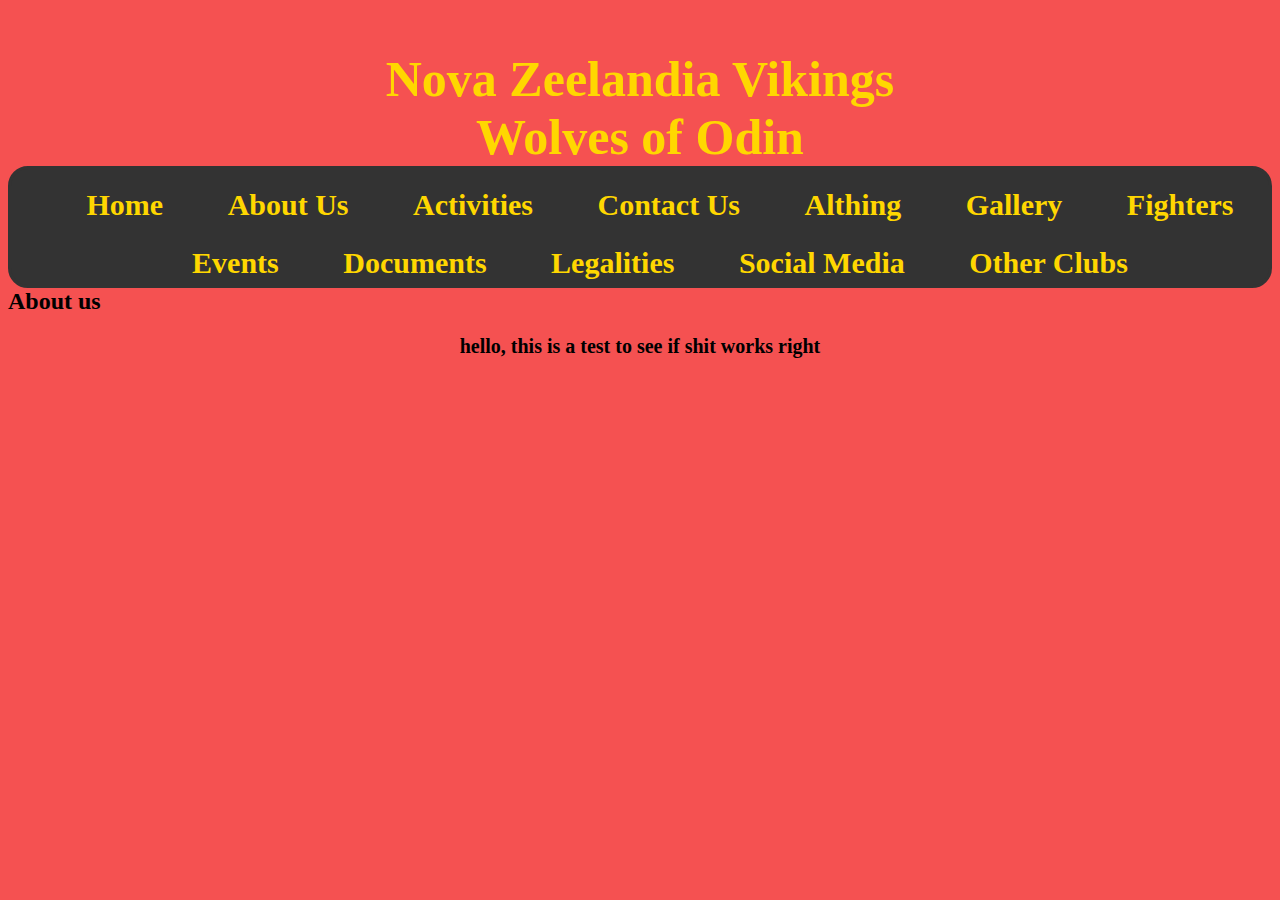
==== about_us.html @ 709f898c "updating website to html all" ====
<html>
<head>
  <link rel="stylesheet" href="style.css">
</head>
<body>
<h1>Nova Zeelandia Vikings<h1>
<h1>Wolves of Odin<h1>
<menu>
  <li><a href="home.php">Home</a></li>
  <li><a href="about_us.php">About Us</a></li>
  <li><a href="activities.php">Activities</a></li>
  <li><a href="contact_us.php">Contact Us</a></li>
  <li><a href="althing.php">Althing</a></li>
  <li><a href="gallery.php">Gallery</a></li>
  <li><a href="gallery.php">Fighters</a></li>
  <li><a href="gallery.php">Events</a></li>
  <li><a href="gallery.php">Documents</a></li>
  <li><a href="gallery.php">Legalities</a></li>
  <li><a href="gallery.php">Social Media</a></li>
  <li><a href="gallery.php">Other Clubs</a></li>
</menu>
<h2>About us<h2>



<p>hello, this is a test to see if shit works right</p>



</body>
</html>
---- style.css ----
body {
  background-color: #f55151;
}

h1 {
  margin-top: 50px;
  margin-bottom: -50px;
  color: #FFD700;
  font-size: 50px;
  text-align: center;
}
h3 {
  color: #FFD700;
  font-size: 30px;
  text-align: center;
}

/* menu style */

	menu {
	  list-style-type: none;
	  overflow: hidden;
	  background-color: #333;
	  border: solid #333;
	  border-radius: 20px;
	}

	li {
	  display: inline;
	  
	}

	li a {
	  margin: 10px;
	  color: #FFD700;
	  padding: 5px 16px;
	  text-decoration: none;
	}

	/* Change the link color to #111 (black) on hover */
	li a:hover {
	  background-color: #111;
	}


a {
	color: #FFD700;
	text-align: center;
	font-size: 30px;
}

p {
  color: black;
  font-family: verdana;
  text-align: center;  
  font-size: 20px;
}
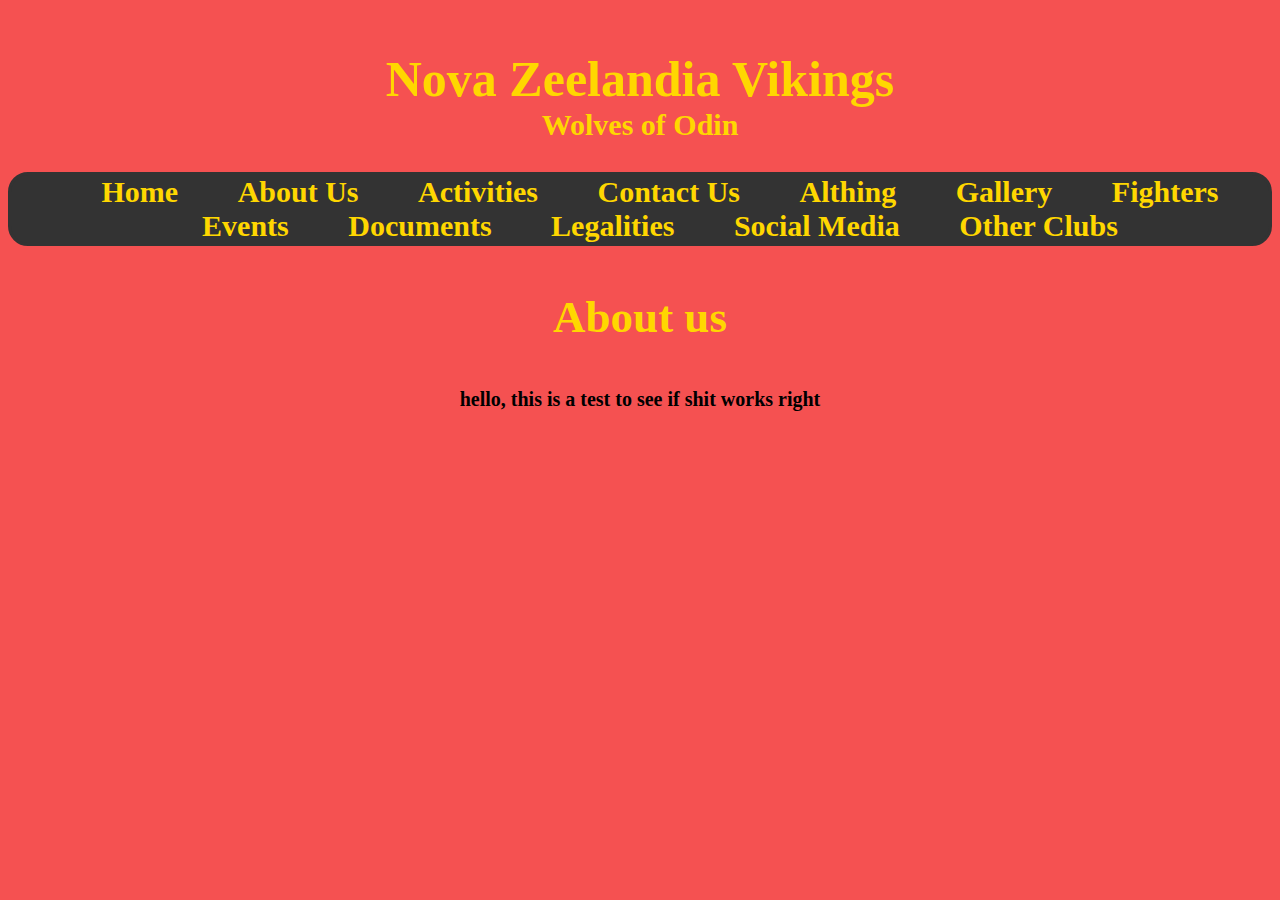
==== commit c741ff3d: "ajusting configuration" ====
--- a/about_us.html
+++ b/about_us.html
@@ -4,22 +4,22 @@
 </head>
 <body>
 <h1>Nova Zeelandia Vikings<h1>
-<h1>Wolves of Odin<h1>
+<h2>Wolves of Odin<h2>
 <menu>
-  <li><a href="home.php">Home</a></li>
-  <li><a href="about_us.php">About Us</a></li>
-  <li><a href="activities.php">Activities</a></li>
-  <li><a href="contact_us.php">Contact Us</a></li>
-  <li><a href="althing.php">Althing</a></li>
-  <li><a href="gallery.php">Gallery</a></li>
-  <li><a href="gallery.php">Fighters</a></li>
-  <li><a href="gallery.php">Events</a></li>
-  <li><a href="gallery.php">Documents</a></li>
-  <li><a href="gallery.php">Legalities</a></li>
-  <li><a href="gallery.php">Social Media</a></li>
-  <li><a href="gallery.php">Other Clubs</a></li>
+  <li><a href="home.html">Home</a></li>
+  <li><a href="about_us.html">About Us</a></li>
+  <li><a href="activities.html">Activities</a></li>
+  <li><a href="contact_us.html">Contact Us</a></li>
+  <li><a href="althing.html">Althing</a></li>
+  <li><a href="gallery.html">Gallery</a></li>
+  <li><a href="gallery.html">Fighters</a></li>
+  <li><a href="gallery.html">Events</a></li>
+  <li><a href="gallery.html">Documents</a></li>
+  <li><a href="gallery.html">Legalities</a></li>
+  <li><a href="gallery.html">Social Media</a></li>
+  <li><a href="gallery.html">Other Clubs</a></li>
 </menu>
-<h2>About us<h2>
+<h3>About us<h3>
 
 
 
--- a/style.css
+++ b/style.css
@@ -9,11 +9,19 @@
   font-size: 50px;
   text-align: center;
 }
-h3 {
+
+h2 {
   color: #FFD700;
   font-size: 30px;
   text-align: center;
 }
+
+h3 {
+  color: #FFD700;
+  font-size: 45px;
+  text-align: center;
+}
+
 
 /* menu style */
 
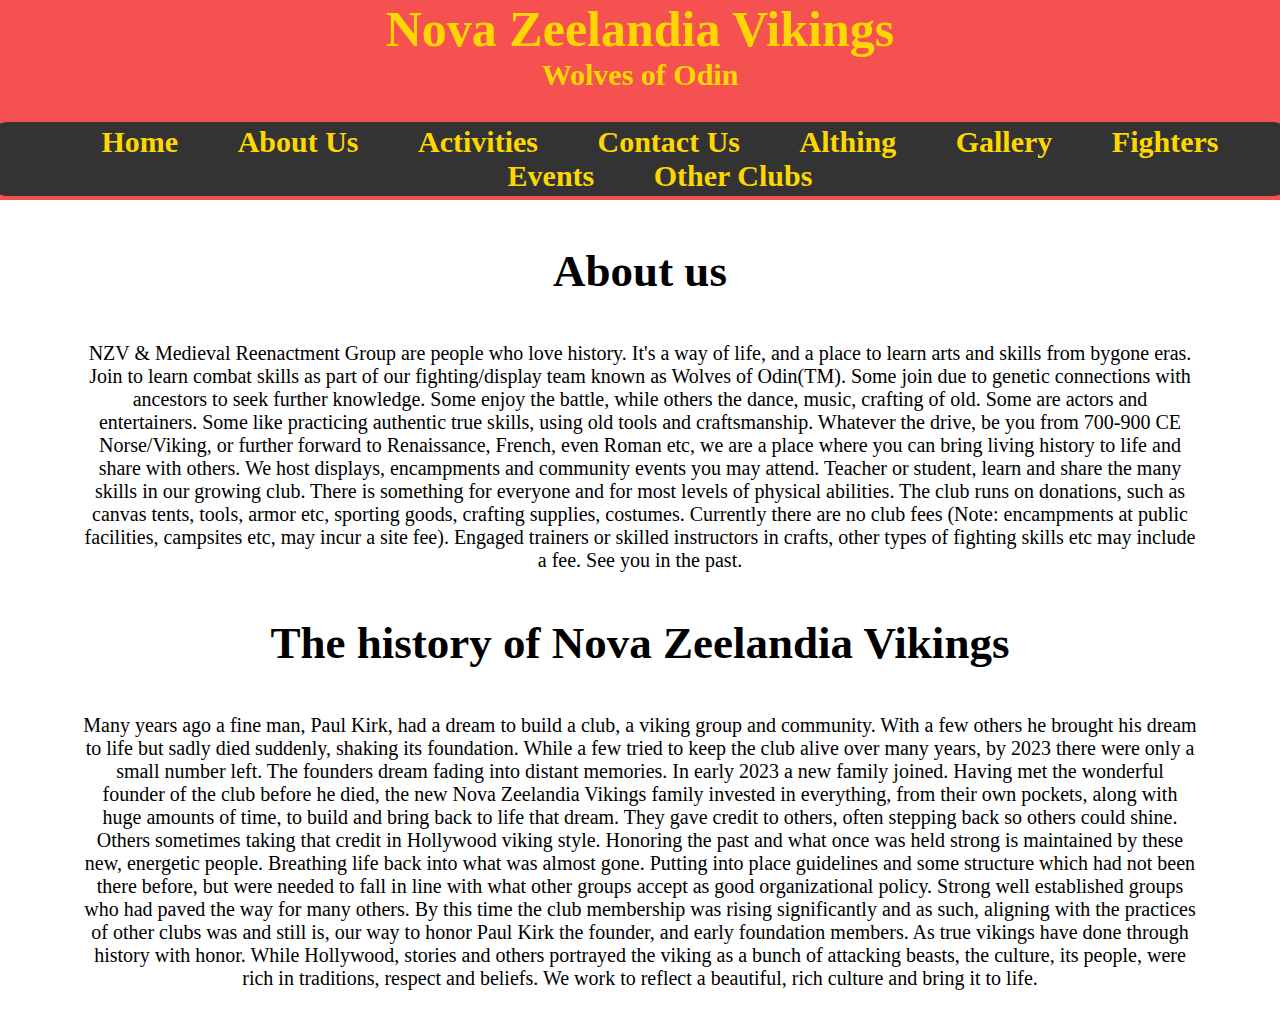
==== commit 1b3a9cd7: "website update" ====
--- a/about_us.html
+++ b/about_us.html
@@ -1,29 +1,50 @@
 <html>
 <head>
   <link rel="stylesheet" href="style.css">
+  <title>About us</title>
 </head>
 <body>
-<h1>Nova Zeelandia Vikings<h1>
-<h2>Wolves of Odin<h2>
-<menu>
-  <li><a href="home.html">Home</a></li>
-  <li><a href="about_us.html">About Us</a></li>
-  <li><a href="activities.html">Activities</a></li>
-  <li><a href="contact_us.html">Contact Us</a></li>
-  <li><a href="althing.html">Althing</a></li>
-  <li><a href="gallery.html">Gallery</a></li>
-  <li><a href="gallery.html">Fighters</a></li>
-  <li><a href="gallery.html">Events</a></li>
-  <li><a href="gallery.html">Documents</a></li>
-  <li><a href="gallery.html">Legalities</a></li>
-  <li><a href="gallery.html">Social Media</a></li>
-  <li><a href="gallery.html">Other Clubs</a></li>
-</menu>
-<h3>About us<h3>
+
+<div class="container">
+	<h1>Nova Zeelandia Vikings<h1>
+	<h2>Wolves of Odin<h2>
+	<menu>
+	  <li><a href="home.html">Home</a></li>
+	  <li><a href="about_us.html">About Us</a></li>
+	  <li><a href="activities.html">Activities</a></li>
+	  <li><a href="contact_us.html">Contact Us</a></li>
+	  <li><a href="althing.html">Althing</a></li>
+	  <li><a href="gallery.html">Gallery</a></li>
+	  <li><a href="fighters.html">Fighters</a></li>
+	  <li><a href="events.html">Events</a></li>
+	  <!-- <li><a href="gallery.html">Documents(Legalities)</a></li> -->
+	  <li><a href="otherclubs.html">Other Clubs</a></li>
+	</menu>
+</div>
+<h3>About us</h3>
 
 
 
-<p>hello, this is a test to see if shit works right</p>
+<p>
+NZV & Medieval Reenactment Group are people who love history. 
+It's a way of life, and a place to learn arts and skills from bygone eras. 
+Join to learn combat skills as part of our fighting/display team known as Wolves of Odin(TM). 
+Some join due to genetic connections with ancestors to seek further knowledge. 
+Some enjoy the battle, while others the dance, music, crafting of old. 
+Some are actors and entertainers. Some like practicing authentic true skills, using old tools and craftsmanship. 
+Whatever the drive, be you from 700-900 CE Norse/Viking, or further forward to Renaissance, French, even Roman etc, we are a place where you can bring living history to life and share with others. 
+We host displays, encampments and community events you may attend. Teacher or student, learn and share the many skills in our growing club. 
+There is something for everyone and for most levels of physical abilities. The club runs on donations, such as canvas tents, tools, armor etc, sporting goods, crafting supplies, costumes. 
+Currently there are no club fees (Note: encampments at public facilities, campsites etc, may incur a site fee). Engaged trainers or skilled instructors in crafts, other types of fighting skills etc may include a fee. See you in the past. 
+</p>
+
+<h3>The history of Nova Zeelandia Vikings</h3>
+
+<p>
+Many years ago a fine man, Paul Kirk, had a dream to build a club, a viking group and community. With a few others he brought his dream to life but sadly died suddenly, shaking its foundation. While a few tried to keep the club alive over many years, by 2023 there were only a small number left. The founders dream fading into distant memories. In early 2023 a new family joined. Having met the wonderful founder of the club before he died, the new Nova Zeelandia Vikings family invested in everything, from their own pockets, along with huge amounts of time, to build and bring back to life that dream. They gave credit to others, often stepping back so others could shine. Others sometimes taking that credit in Hollywood viking style. 
+
+Honoring the past and what once was held strong is maintained by these new, energetic people. Breathing life back into what was almost gone. Putting into place guidelines and some structure which had not been there before, but were needed to fall in line with what other groups accept as good organizational policy. Strong well established groups who had paved the way for many others. By this time the club membership was rising significantly and as such, aligning with the practices of other clubs was and still is, our way to honor Paul Kirk the founder, and early foundation members. As true vikings have done through history with honor. While Hollywood, stories and others portrayed the viking as a bunch of attacking beasts, the culture, its people, were rich in traditions, respect and beliefs. We work to reflect a beautiful, rich culture and bring it to life.
+</p>
 
 
 
--- a/style.css
+++ b/style.css
@@ -1,5 +1,11 @@
-body {
+.container {
+  /* background-image: linear-gradient(#f55151, #ffffff); */
+  margin-top: -50px;
+  margin-left: -20px;
+  margin-right: -20px;
   background-color: #f55151;
+  height: 200px;
+  
 }
 
 h1 {
@@ -17,7 +23,6 @@
 }
 
 h3 {
-  color: #FFD700;
   font-size: 45px;
   text-align: center;
 }
@@ -57,12 +62,28 @@
 	font-size: 30px;
 }
 
+a.FB {
+  color: black;
+  font-family: verdana; 
+  font-size: 20px;
+}
+
 p {
+  margin-left: 75px;
+  margin-right: 75px;
   color: black;
   font-family: verdana;
   text-align: center;  
   font-size: 20px;
 }
 
+th, td {
+  border: 1px solid;
+  color: black;
+  font-family: verdana;
+  text-align: center;  
+  font-size: 20px;
+}
 
+table {width: 100%;}
 
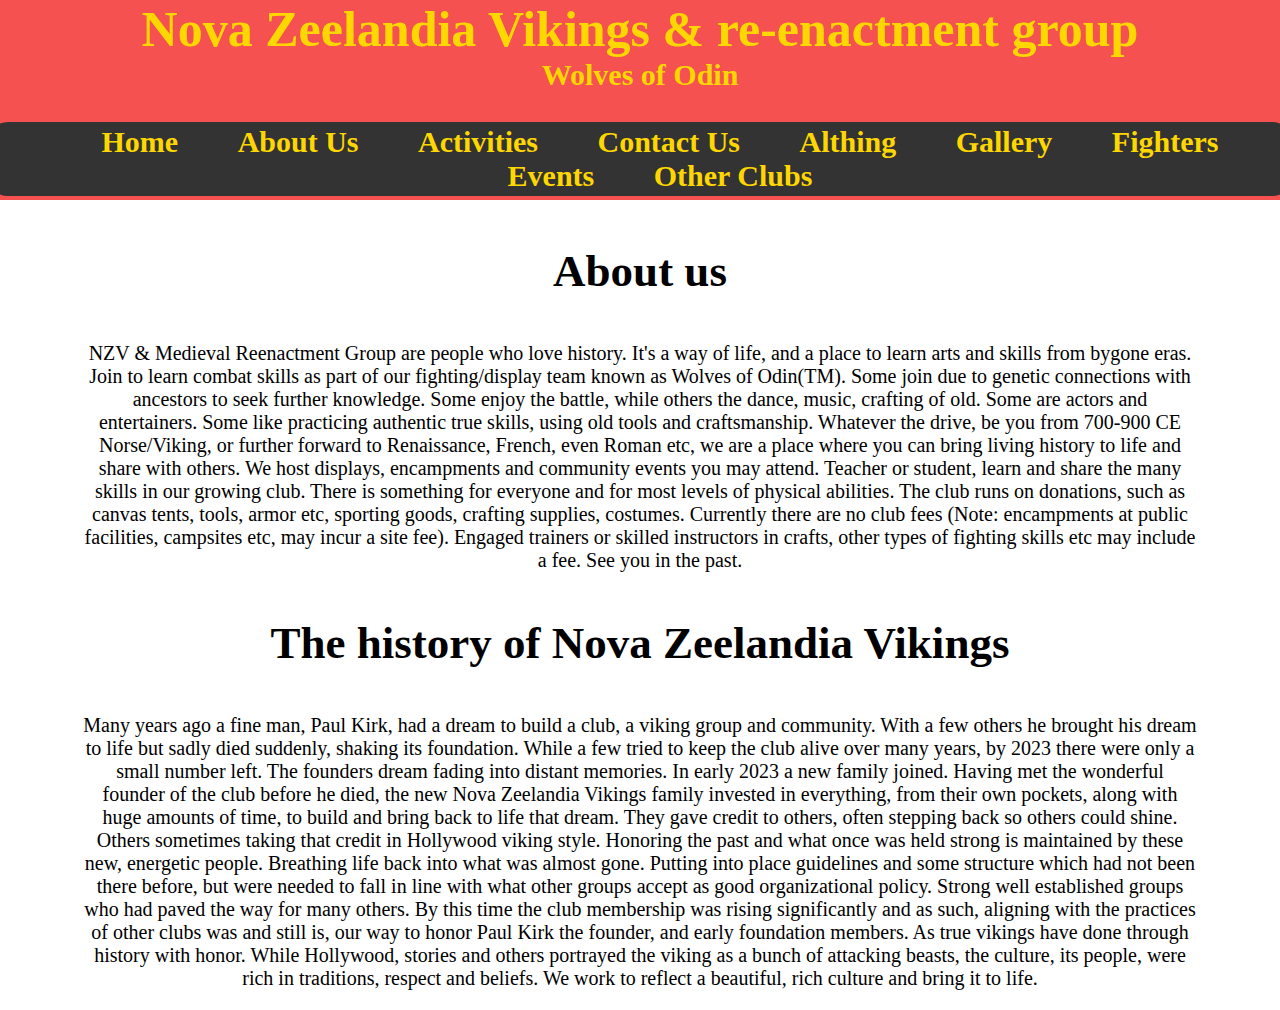
==== commit 505cdc70: "finalise" ====
--- a/about_us.html
+++ b/about_us.html
@@ -6,10 +6,10 @@
 <body>
 
 <div class="container">
-	<h1>Nova Zeelandia Vikings<h1>
+	<h1>Nova Zeelandia Vikings & re-enactment group<h1>
 	<h2>Wolves of Odin<h2>
 	<menu>
-	  <li><a href="home.html">Home</a></li>
+	  <li><a href="index.html">Home</a></li>
 	  <li><a href="about_us.html">About Us</a></li>
 	  <li><a href="activities.html">Activities</a></li>
 	  <li><a href="contact_us.html">Contact Us</a></li>
